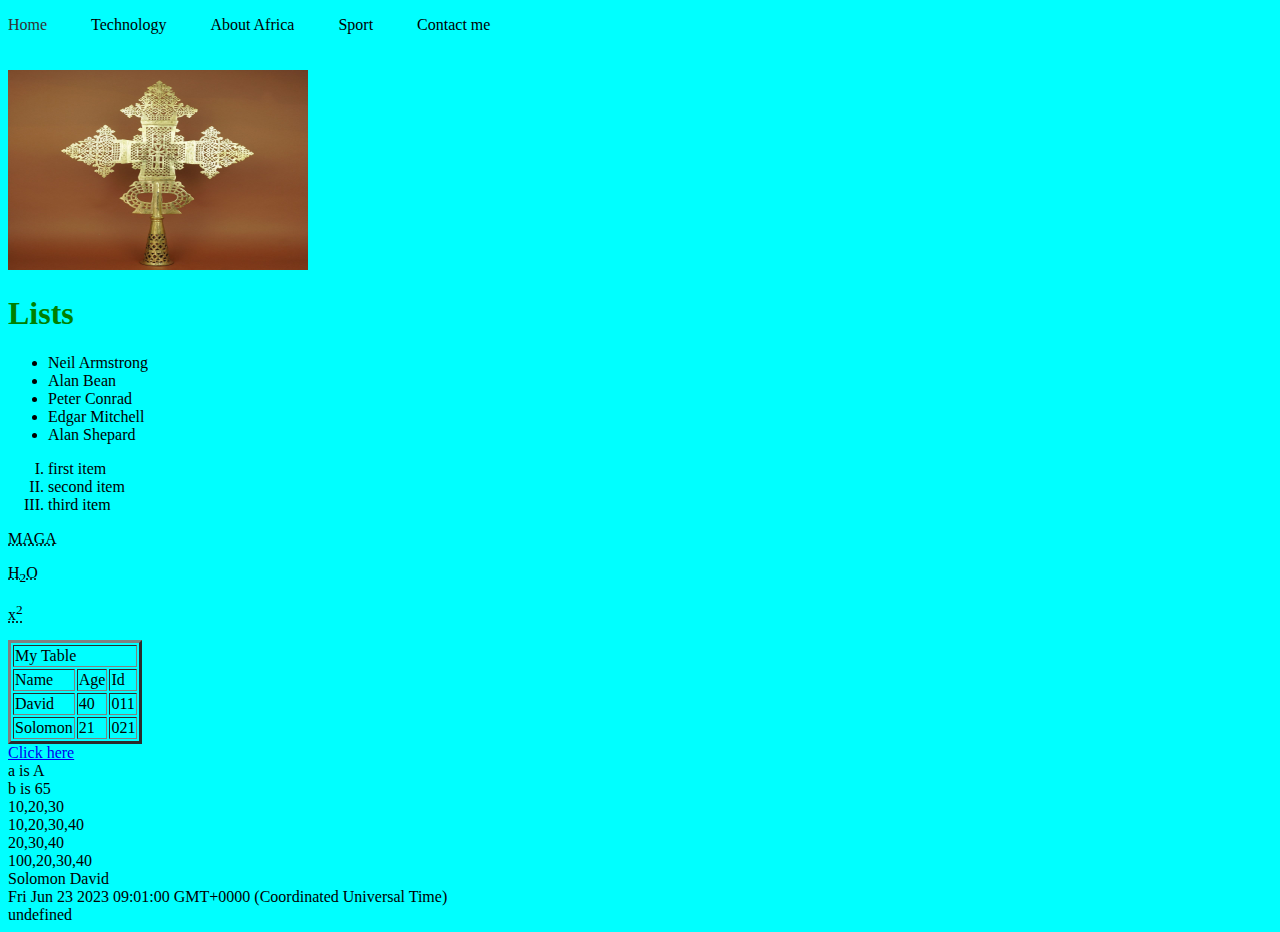
==== index.html @ 6ce772e2 "Add files via upload" ====
<!DOCTYPE html>
<html>
<head>
  <title>
  Abebaw's "multi in one"
  </title>
  <link rel="stylesheet" href="body.css">
</head>
<body>
	<nav id="nav_menu">
		<ul>
			<li> <a href="javascript1.html">Home</a> </li>
			<li> Technology
				<ul>
					<li><a href="#">Web Development</a></li>
					<li><a href="#">Mobile App Development</a></li>
					<li><a href="#">Artificial Intelligence</a></li>
				</ul>
			</li>
			<li> About Africa 
				<ul>
					<li> <a href="https://absoluteethiopia.com/10-facts-about-ethiopia-you-probably-didnt-know-about/">Ethiopia</a> </li>
					<li> <a href="https://en.wikipedia.org/wiki/Eritrea">Eritrea</a> </li>
					<li> <a href="https://en.wikipedia.org/wiki/Nigeria">Nigeria</a> </li>
					<li> <a href="https://en.wikipedia.org/wiki/Ghana">Ghana</a> </li>
					<li> <a href="https://en.wikipedia.org/wiki/Kenya">Kenya</a> </li>
					
				</ul>

			</li>
			<li> Sport 
				<ul>
					<li><a href="#">Football/Soccer</a>
						<ul>
							<li> <a href="https://www.google.com/search?q=premier+league+table&sca_esv=568071978&sxsrf=AM9HkKlO933iAM0lhNr9T9ehr0UY8bAzFg%3A1695606215632&ei=x-UQZd2gJunOkPIPhr2l-As&ved=0ahUKEwidoKWx0cSBAxVpJ0QIHYZeCb8Q4dUDCBA&uact=5&oq=premier+league+table&gs_lp=[base64]&sclient=gws-wiz-serp">Premier league table</a></li>
						</ul>
					</li>
					<li><a href="#">Athletics</a></li>
				</ul>
			</li>
			<li>Contact me
				<ul>
					<li><a href="#">Call me</a></li>
					<li><a href="#">Email me</a></li>
				</ul>
			</li>
		</ul>
	</nav>
 <br>
 <img src="my_cross.jpg" alt="Ethiopian Orthodox Church Cross" width="300" height="200">
 <h1> Lists</h1>
<ul>
    <li>Neil Armstrong</li>
    <li>Alan Bean</li>
    <li>Peter Conrad</li>
    <li>Edgar Mitchell</li>
    <li>Alan Shepard</li>
</ul>
<ol type = "I">
  <li>first item</li>
  <li>second item</li>
  <li>third item</li>
</ol>
<p><abbr title="Make America Great Again">MAGA</abbr></p>
<!--====================================================-->
<p> <abbr title="Water"> H<sub>2</sub>O </abbr></p>
<p><abbr title ="x squared"> x<sup>2</sup></abbr></p>
<!--===============Table================================-->
<table border="3">
  <tr><td colspan="3">My Table</td></tr>
  <tr>
    <td>Name</td>
    <td>Age</td>
    <td>Id</td>
  </tr>
  <tr>
    <td>David</td>
    <td>40</td>
    <td>011</td>
  </tr>
    <tr>
    <td>Solomon</td>
    <td>21</td>
    <td>021</td>
  </tr>
</table>

<a href="https://www.example.com" title="Link to Example Website" target="new">Click here</a>

<script>
  const str = "Abebaw";
  const a = str.charAt(0);
  const b = str.charCodeAt(0);

  document.write("<br>a is ", a);
  document.write("<br> b is ", b);
  document.write("<br>");
  const array = [10, 20, 30]
  document.write(array);

  array.push(40);
  document.write("<br>" + array);

  array.shift();
  document.write("<br>" + array);

  array.unshift(100);
  document.write("<br>" + array);

  const strArray = ["Solomon", "David"];
  const joining = strArray.join(" ");
  document.write("<br>" + joining);

  const day = new Date(2023, 5, 23, 9, 1, 0, 0);
  document.write("<br>" + day + "<br>");
    
  document.write(Math.SQRT4 + "<br>");

</script>
</body>
</html>
---- body.css ----
body{
	background-color: #00FFFF;
}
body img{
	padding: 2px 0 0 0;
}
h1{
	color: Green;
}

/* Style the main navigation */
#nav_menu ul {
  list-style: none;
  padding: 0;
}

#nav_menu li {
  display: inline-block;
  margin-right: 40px;
}

/* Style the sub-navigation */
#nav_menu ul ul {
  display: none;
  position: absolute;
  background-color: #fff;
  padding: 0;
}

#nav_menu li:hover ul {
  display: block;
}

#nav_menu ul ul li {
  display: block;
}

/* Style links */
#nav_menu a {
  text-decoration: none;
  color: #333;
}

#nav_menu a:hover {
  text-decoration: underline;
}
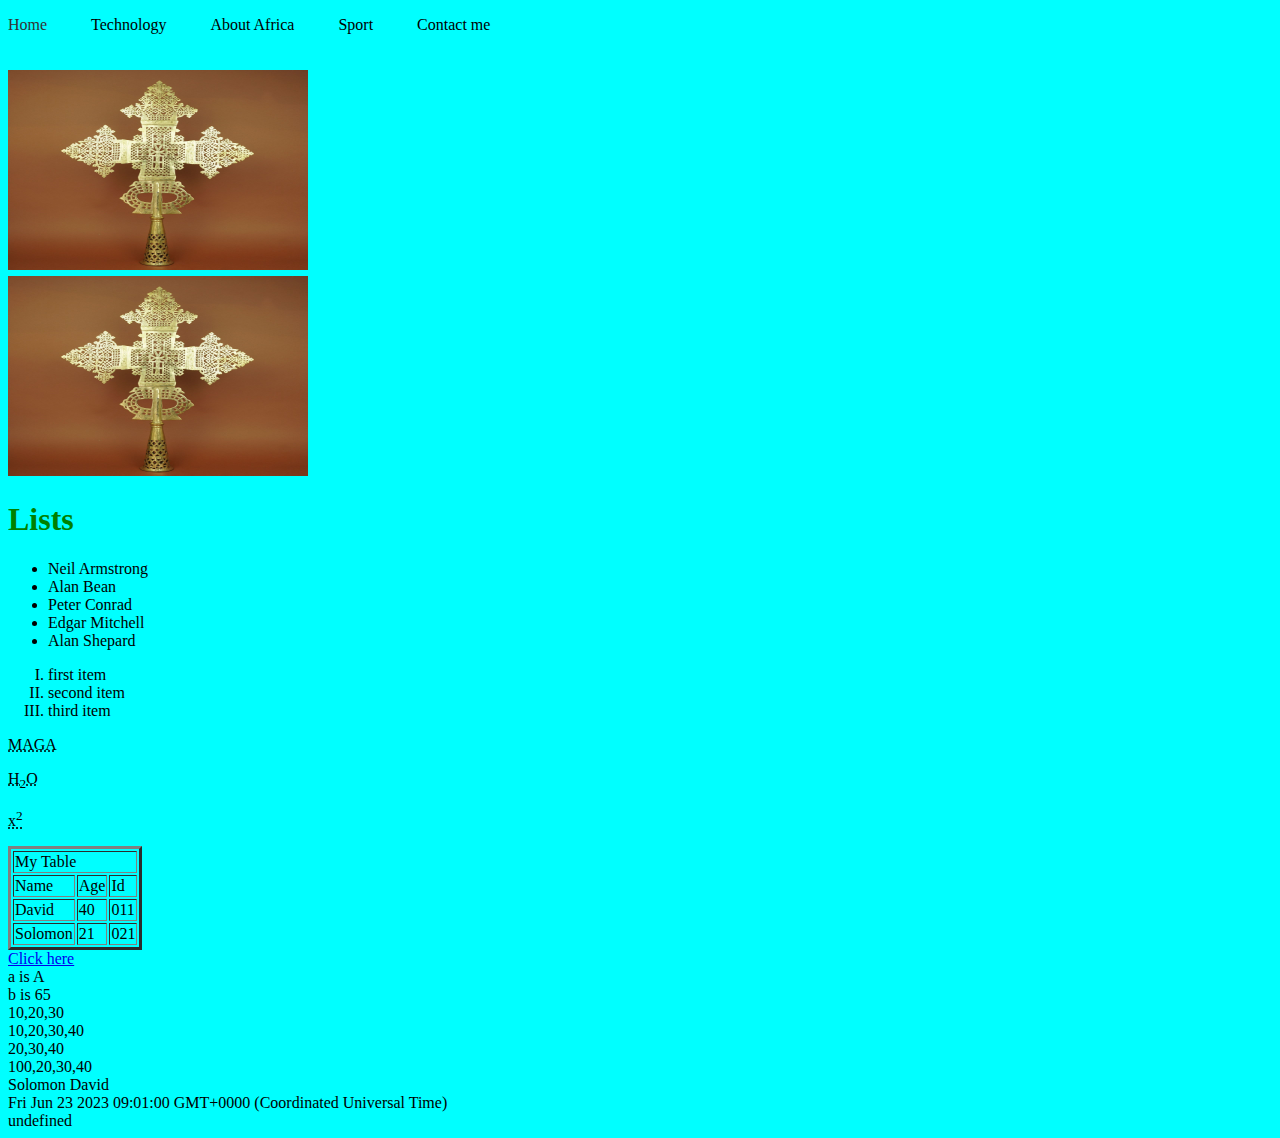
==== commit 0dd3d206: "Update index.html" ====
--- a/index.html
+++ b/index.html
@@ -47,6 +47,7 @@
 		</ul>
 	</nav>
  <br>
+ <img src="my_cross.jpg" alt="Ethiopian Orthodox Church Cross" width="300" height="200"> <br>
  <img src="my_cross.jpg" alt="Ethiopian Orthodox Church Cross" width="300" height="200">
  <h1> Lists</h1>
 <ul>
@@ -85,7 +86,7 @@
   </tr>
 </table>
 
-<a href="https://www.example.com" title="Link to Example Website" target="new">Click here</a>
+<a href="san_jaquil.html" title="Link to TownHall" target="new">Click here</a>
 
 <script>
   const str = "Abebaw";
@@ -118,4 +119,4 @@
 
 </script>
 </body>
-</html>+</html>
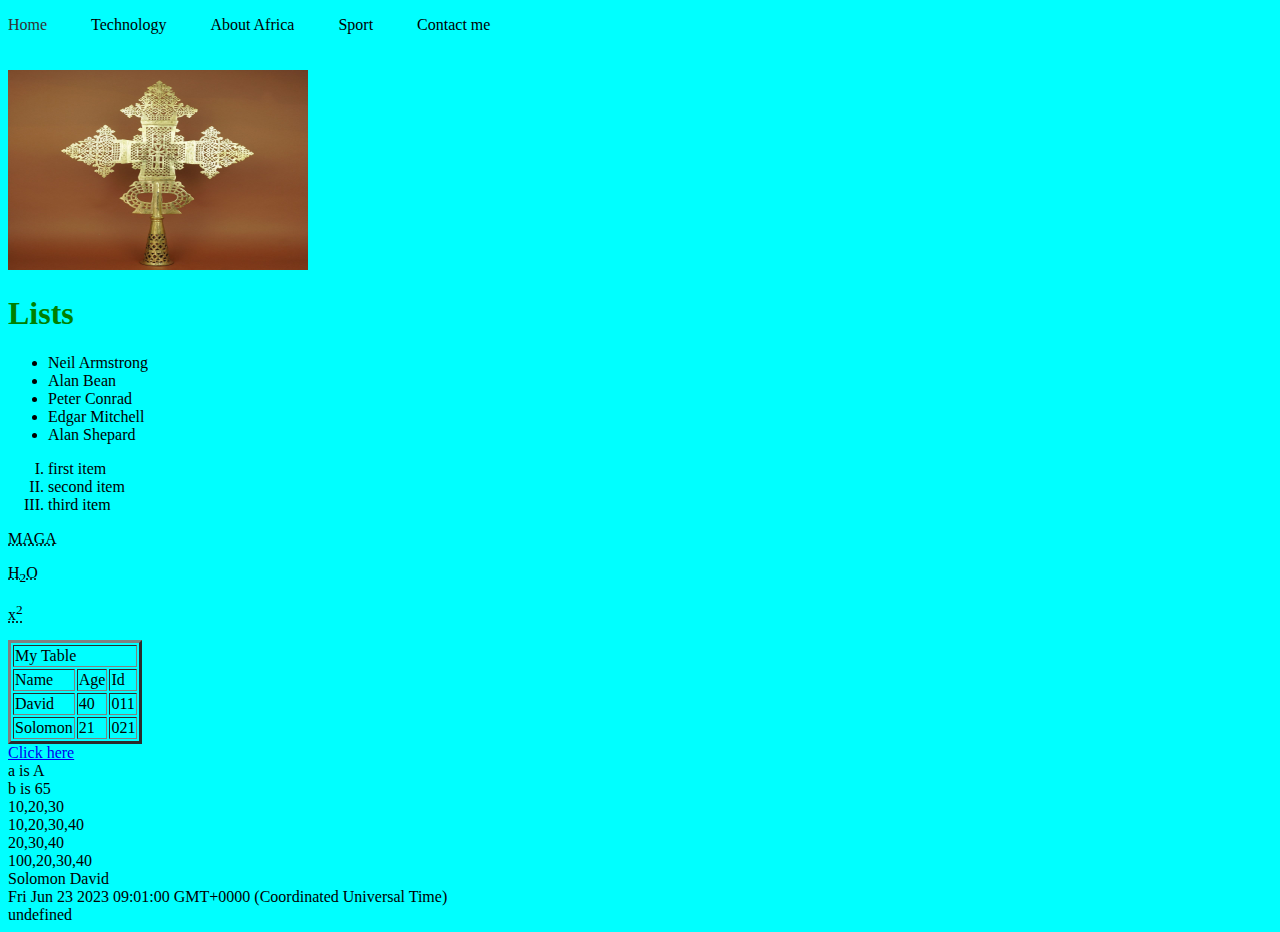
==== commit 14299eaa: "Update index.html" ====
--- a/index.html
+++ b/index.html
@@ -47,8 +47,7 @@
 		</ul>
 	</nav>
  <br>
- <img src="my_cross.jpg" alt="Ethiopian Orthodox Church Cross" width="300" height="200"> <br>
- <img src="my_cross.jpg" alt="Ethiopian Orthodox Church Cross" width="300" height="200">
+ <img src="my_cross.jpg" alt="Ethiopian Orthodox Church Cross" width="300" height="200"> 
  <h1> Lists</h1>
 <ul>
     <li>Neil Armstrong</li>
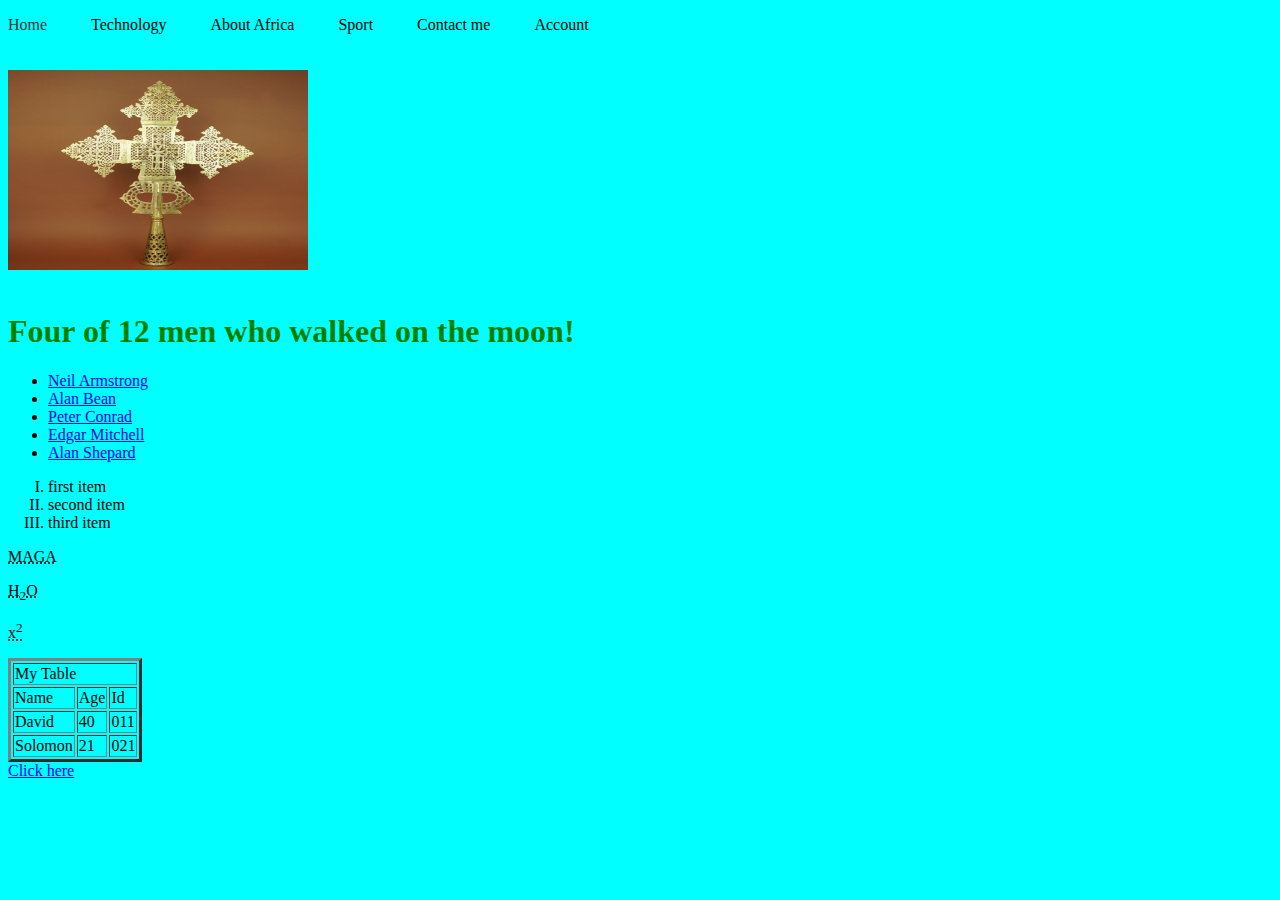
==== commit 32e897ed: "Update index.html" ====
--- a/index.html
+++ b/index.html
@@ -1,10 +1,12 @@
 <!DOCTYPE html>
 <html>
 <head>
-  <title>
-  Abebaw's "multi in one"
-  </title>
-  <link rel="stylesheet" href="body.css">
+	<title>
+		Abebaw's "multi in one"
+	</title>
+	<link rel="stylesheet" href="main.css">
+	<script src="main.js" defer></script>
+	
 </head>
 <body>
 	<nav id="nav_menu">
@@ -32,7 +34,7 @@
 				<ul>
 					<li><a href="#">Football/Soccer</a>
 						<ul>
-							<li> <a href="https://www.google.com/search?q=premier+league+table&sca_esv=568071978&sxsrf=AM9HkKlO933iAM0lhNr9T9ehr0UY8bAzFg%3A1695606215632&ei=x-UQZd2gJunOkPIPhr2l-As&ved=0ahUKEwidoKWx0cSBAxVpJ0QIHYZeCb8Q4dUDCBA&uact=5&oq=premier+league+table&gs_lp=[base64]&sclient=gws-wiz-serp">Premier league table</a></li>
+							<li> <a href="https://www.google.com/search?q=premier+league+table&sca_esv=568071978&sxsrf=AM9HkKlO933iAM0lhNr9T9ehr0UY8bAzFg%3A1695606215632&ei=x-UQZd2gJunOkPIPhr2l-As&ved=0ahUKEwidoKWx0cSBAxVpJ0QIHYZeCb8Q4dUDCBA&uact=5&oq=premier+league+table&gs_lp=[base64]&sclient=gws-wiz-serp" target="_blank">Premier league table</a></li>
 						</ul>
 					</li>
 					<li><a href="#">Athletics</a></li>
@@ -44,17 +46,59 @@
 					<li><a href="#">Email me</a></li>
 				</ul>
 			</li>
+			<li> Account
+				<ul>
+					<li><a href="#" id="showSignup">Sign up</a></li>
+					<li><a href="#" id="showLogin">Login</a></li>
+				</ul>
+			</li>
 		</ul>
 	</nav>
  <br>
- <img src="my_cross.jpg" alt="Ethiopian Orthodox Church Cross" width="300" height="200"> 
- <h1> Lists</h1>
+	<aside>
+		<!-- Signup Form -->
+		<section id="signupForm" class="hidden">
+			<form action="/signup" method="post">
+				<label for="firstname">First Name</label>
+				<input type="text" name="firstname" id="firstname"> <br><br>
+				<label for="lastname">Last Name</label>
+				<input type="text" name="lastname" id="lastname"><br><br>
+				<label for="username">Username</label>
+				<input type="text" name="username" id="username"><br><br>
+				<label for="password">Password</label>
+				<input type="password" name="password" id="password" placeholder="00000000">
+				<br><br>
+
+				<input type="submit" value="Submit">
+				<input type="button" value="Clear" onclick="clearForm('signupForm')">
+			</form>
+		</section>
+
+		<!-- Login Form -->
+		<section id="loginForm" class="hidden">
+			<form action="/login" method="post">
+				<label for="username">Username</label>
+				<input type="text" name="username" id="username"><br><br>
+				<label for="password">Password</label>
+				<input type="password" name="password" id="password"><br><br>
+
+				<input type="submit" value="Login">
+				<input type="button" value="Clear" onclick="clearForm('loginForm')">
+			</form>
+		</section>
+	
+	</aside>
+	
+	<img src="my_cross.jpg" alt="Ethiopian Orthodox Church Cross" width="300" height="200"> 
+	<br><br>
+	
+ <h1> Four of 12 men who walked on the moon!</h1>
 <ul>
-    <li>Neil Armstrong</li>
-    <li>Alan Bean</li>
-    <li>Peter Conrad</li>
-    <li>Edgar Mitchell</li>
-    <li>Alan Shepard</li>
+    <li><a href="file:///C:/Users/abeba/OneDrive/Desktop/Desktop/Personal%20files/My%20HTML%20files/z_index_src_file.html">Neil Armstrong</a></li>
+    <li><a href="file:///C:/Users/abeba/OneDrive/Desktop/Desktop/Personal%20files/My%20HTML%20files/z_index_src_file.html">Alan Bean</a></li>
+    <li><a href="file:///C:/Users/abeba/OneDrive/Desktop/Desktop/Personal%20files/My%20HTML%20files/z_index_src_file.html">Peter Conrad</a></li>
+    <li><a href="file:///C:/Users/abeba/OneDrive/Desktop/Desktop/Personal%20files/My%20HTML%20files/z_index_src_file.html">Edgar Mitchell</a></li>
+    <li><a href="file:///C:/Users/abeba/OneDrive/Desktop/Desktop/Personal%20files/My%20HTML%20files/z_index_src_file.html">Alan Shepard</a></li>
 </ul>
 <ol type = "I">
   <li>first item</li>
@@ -85,37 +129,6 @@
   </tr>
 </table>
 
-<a href="san_jaquil.html" title="Link to TownHall" target="new">Click here</a>
-
-<script>
-  const str = "Abebaw";
-  const a = str.charAt(0);
-  const b = str.charCodeAt(0);
-
-  document.write("<br>a is ", a);
-  document.write("<br> b is ", b);
-  document.write("<br>");
-  const array = [10, 20, 30]
-  document.write(array);
-
-  array.push(40);
-  document.write("<br>" + array);
-
-  array.shift();
-  document.write("<br>" + array);
-
-  array.unshift(100);
-  document.write("<br>" + array);
-
-  const strArray = ["Solomon", "David"];
-  const joining = strArray.join(" ");
-  document.write("<br>" + joining);
-
-  const day = new Date(2023, 5, 23, 9, 1, 0, 0);
-  document.write("<br>" + day + "<br>");
-    
-  document.write(Math.SQRT4 + "<br>");
-
-</script>
+<a href="https://www.example.com" title="Link to Example Website" target="new">Click here</a>
 </body>
 </html>
--- a/main.css
+++ b/main.css
@@ -0,0 +1,56 @@
+body{
+	background-color: #00FFFF;
+}
+body img{
+	padding: 2px 0 0 0;
+}
+h1{
+	color: Green;
+}
+
+/* Style the main navigation */
+#nav_menu ul {
+  list-style: none;
+  padding: 0;
+}
+
+#nav_menu li {
+  display: inline-block;
+  margin-right: 40px;
+}
+
+/* Style the sub-navigation */
+#nav_menu ul ul {
+  display: none;
+  position: absolute;
+  background-color: #fff;
+  padding: 0;
+}
+
+#nav_menu li:hover ul {
+  display: block;
+}
+
+#nav_menu ul ul li {
+  display: block;
+}
+
+/* Style links */
+#nav_menu a {
+  text-decoration: none;
+  color: #333;
+}
+
+#nav_menu a:hover {
+  text-decoration: underline;
+}
+
+aside section{
+	float: right;
+}
+/*=======================================*/
+.hidden {
+    display: none;
+}
+
+
